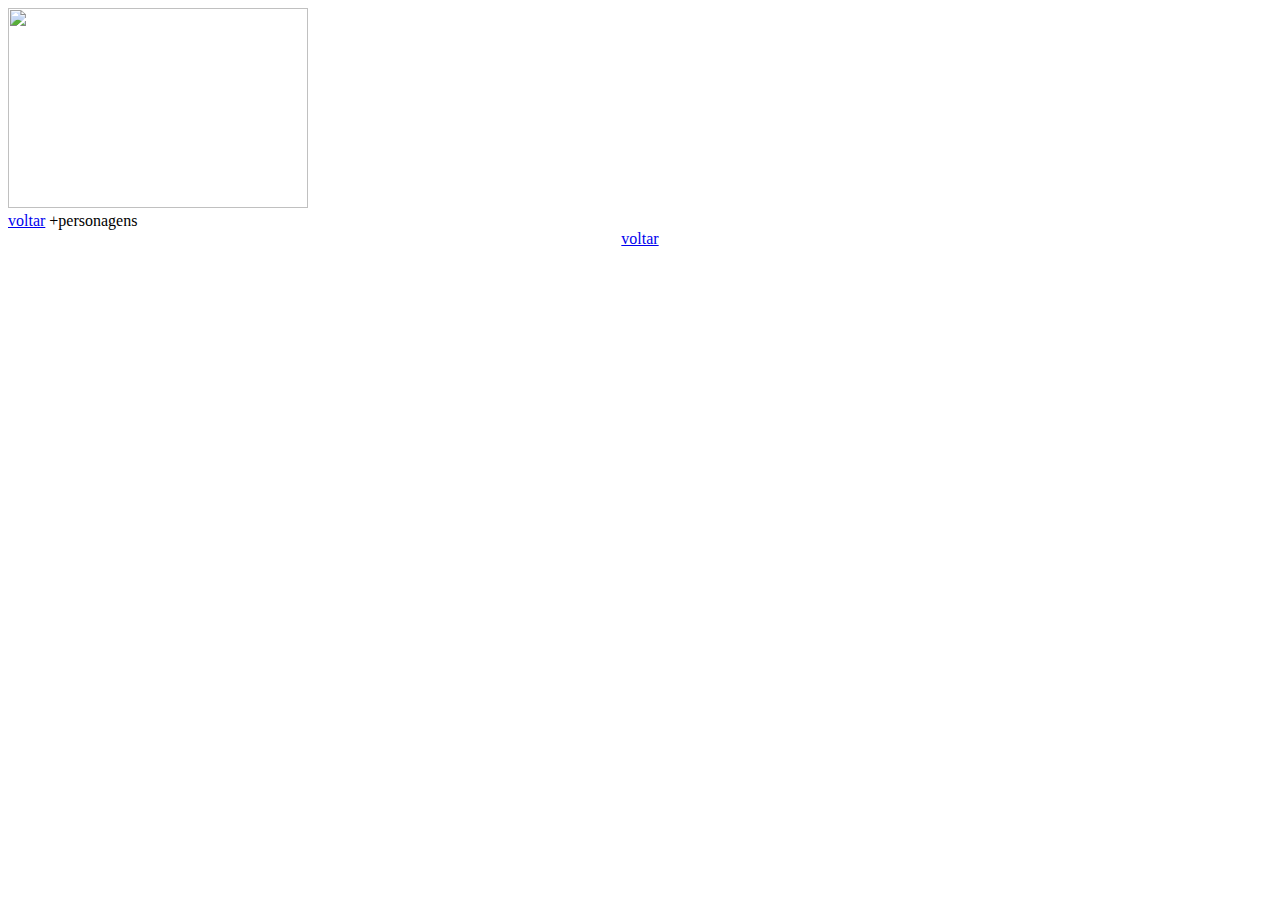
==== historia.html @ b7faf4e9 "Update historia.html" ====
<!DOCTYPE html>
<!DOCTYPE html>
<html>
<head>
	<meta charset="utf-8">
	<meta name="viewport" content="width=device-width, initial-scale=1">
	<title></title>
	<link rel="stylesheet" href="reset.css">
	<link rel="stylesheet" href="historia.css">
</head>

<body>
		<header>
			<div class="caixa">
				<img src="logo2.jpg"; height="200px"; width="300px";>
					<nav>
						<a href="index.html"> voltar</a> +personagens 
					</nav>

			</div>
		</header>
<center><a href="index.html"> voltar</a></center>






</body>
</html>
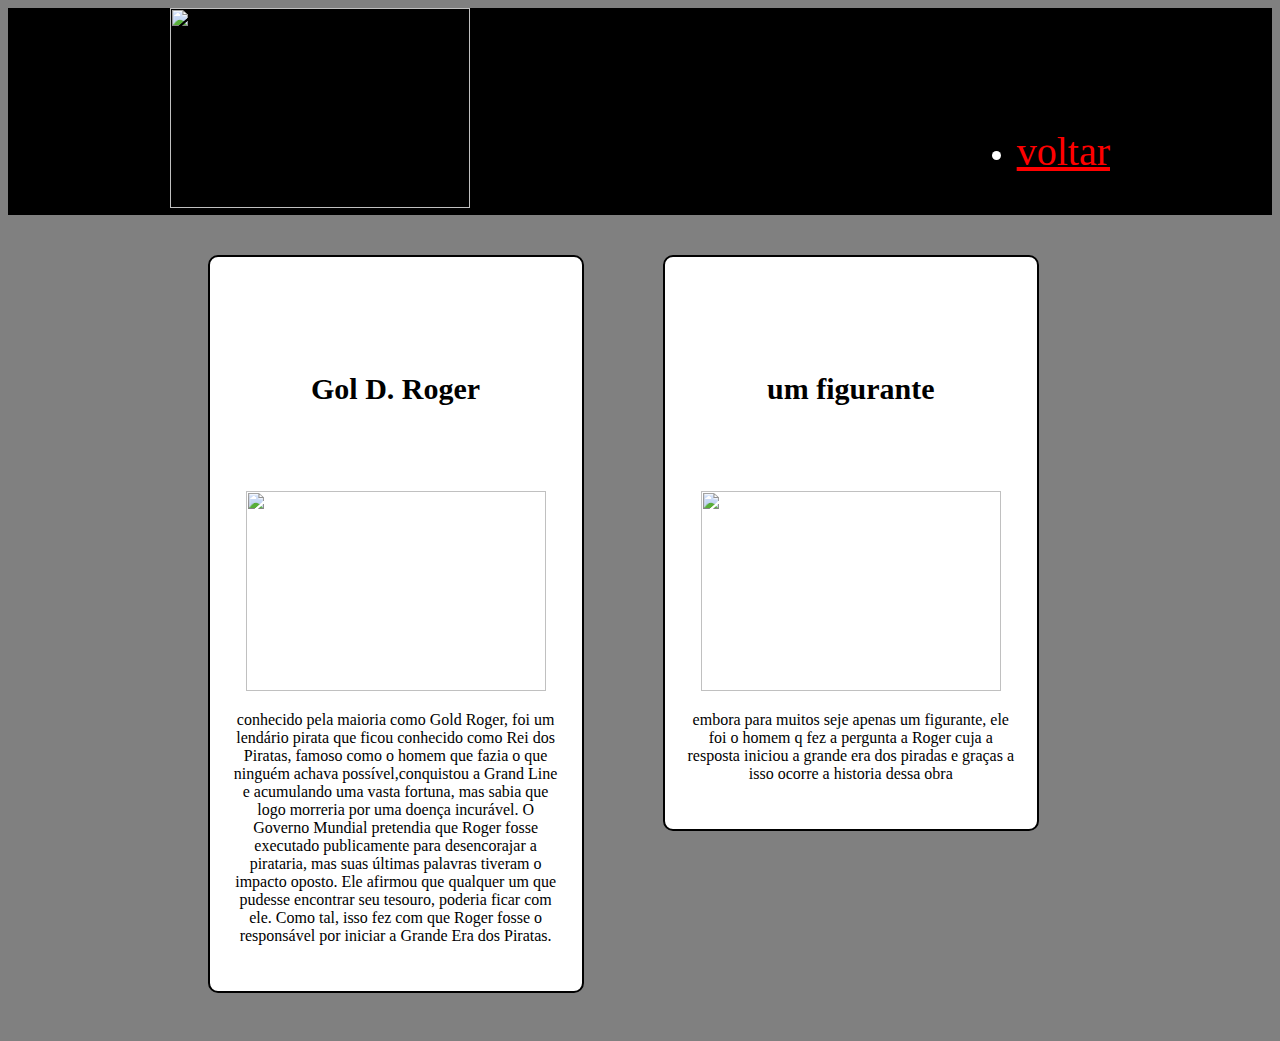
==== commit ee76da81: "Add files via upload" ====
--- a/historia.html
+++ b/historia.html
@@ -14,17 +14,35 @@
 			<div class="caixa">
 				<img src="logo2.jpg"; height="200px"; width="300px";>
 					<nav>
-						<a href="index.html"> voltar</a> +personagens 
+						<ul>
+							<li><a href="index.html"> voltar</a></li>
+					    </ul>
 					</nav>
 
 			</div>
 		</header>
-<center><a href="index.html"> voltar</a></center>
 
+		<main>
+			<ul class="perso">
+				<li>
+					<h2>Gol D. Roger</h2>
+                    <img src="goldr.jpg"; height="200px"; width="300px";>
+                    <p>conhecido pela maioria como Gold Roger, foi um lendário pirata que ficou conhecido como Rei dos Piratas, famoso como o homem que fazia o que ninguém achava possível,conquistou a Grand Line e acumulando uma vasta fortuna, mas sabia que logo morreria por uma doença incurável. O Governo Mundial pretendia que Roger fosse executado publicamente para desencorajar a pirataria, mas suas últimas palavras tiveram o impacto oposto. Ele afirmou que qualquer um que pudesse encontrar seu tesouro, poderia ficar com ele. Como tal, isso fez com que Roger fosse o responsável por iniciar a Grande Era dos Piratas.</p>
+				</li>
+			
+				<li>
+					<h2>um figurante</h2>
+                    <img src="cara.jpg"; height="200px"; width="300px";>
+                    <p>embora para muitos seje apenas um figurante, ele foi o homem q fez a pergunta a Roger cuja a resposta iniciou a grande era dos piradas e graças a isso ocorre a historia dessa obra</p>
+				</li>
+			</ul>
+
+
+		</main>
 
 
 
 
 
 </body>
-</html>
+</html>--- a/historia.css
+++ b/historia.css
@@ -0,0 +1,93 @@
+p {
+   color: black;
+}
+
+header{
+background: black;
+color: white;
+font-size: 30px;
+
+}
+
+nav {
+   position: absolute;
+    top: 90px;
+    right: 0px;
+
+}
+
+.caixa{
+	position: relative;
+    width: 940px;
+    margin: 0px auto;
+
+}
+h2{
+
+	color: black;
+	padding: 60px;
+}
+a{font-size: 40px;
+color: red;
+
+}
+
+.perso li{
+display: inline-block;
+text-align: center;
+width: 40%;
+vertical-align: top;
+margin: 0 4%;
+padding: 30px 20px;
+box-sizing: border-box;
+border: 2px solid #000000;
+border-radius: 10px;
+background: white;
+}
+
+.perso{
+width: 940px;
+margin: 0 auto;
+padding: 40px 0;
+}
+
+.perso h2{
+font-size: 30px;
+font-weight: bold;
+}
+
+a:hover{
+color: cyan;
+font-style: italic;
+
+}
+
+.perso li:hover{
+   border-color: cyan;
+   background: black;
+}
+.perso li:active{
+   border-color: blue;
+}
+   .perso li:hover h2{
+font-size: 40px;
+color: cyan;
+   }
+   .perso li:active h2{
+   font-size: 40px;
+color: blue;
+   }
+
+   body{
+      background:gray;
+   }
+
+      .perso li:hover p{
+font-size: 15px;
+color: cyan;
+
+   }
+   .perso li:active p{
+   font-size: 15px;
+color: blue;
+
